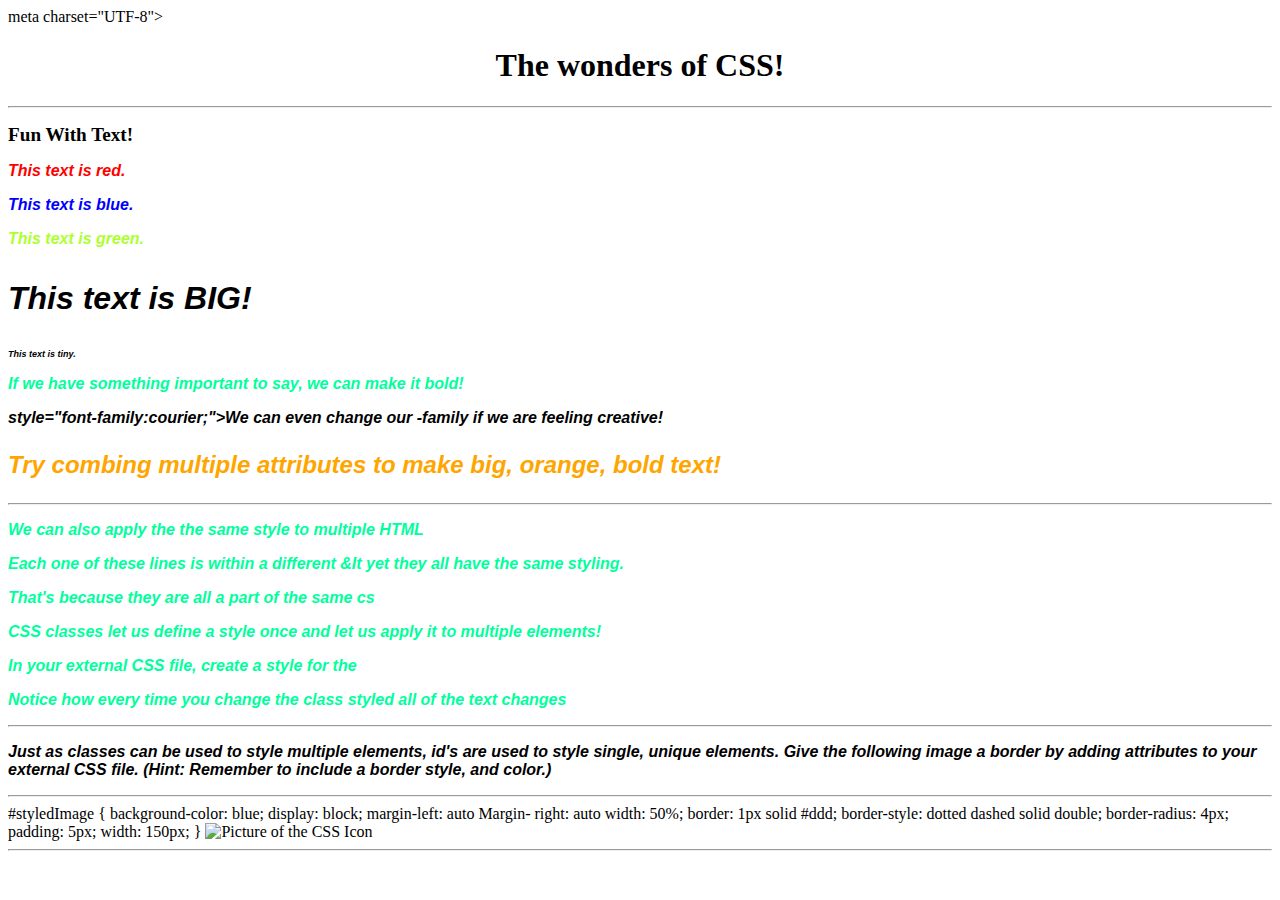
==== CSS-example/index.html @ ef6c0847 "pushing updated files" ====
<!DOCTYPE html>
<html lang="en">
<head>
    meta charset="UTF-8">
    <meta name="viewport" content="width=device-width, initial-scale=1.0">
    <title>CSS Practice</title>
    <link rel="stylesheet"  type="text/css" href="style.css"/> 
    
    </head>
    <body>
        

    <h1><center>The wonders of CSS!</center></h1>
    <hr>
    <h2 style="font-size: larger; color: black; font: 300;"><b>Fun With Text!</b></h2>
    <p style="color: red;">This text is red.</p>
    <p style="color: blue;">This text is blue.</p>
    <p style="color: greenyellow;">This text is green.</p>
    <p style="font-size: xx-large; color: black;">This text is BIG!</p>
    <p style="font-size: xx-small; color: black;">This text is tiny.</p>
    <p  id="centered- ~text This text is centered~>center>This text is centered/center>/p>
    <p style="color: black;"> <b>If we have something important to say, we can make it bold!</b></p>
    <p style="color: black;"> style="font-family:courier;">We can even change our -family if we are feeling creative!</p>
    <p style="font-size: x-large; color: orange;"><b>Try combing multiple attributes to make big, orange, bold text!</b></p>
        <hr>
     
     <style>
        body{background-color: white;
        }
    p, styledFont { 
        color: #00ff9d;
        font-family:Arial, Helvetica, sans-serif;
        font-style: italic;
        display: block;
        font-weight: bolder;
        margin-block-start: 1em;
        margin-block-end: 1em;
        margin-inline-start: 0px;
        margin-inline-end: 0px;
         font-size: medium
         }
        </style>
        </head>
        <body>
            
        </body>
        <p class="styledFont">We can also apply the the same style to multiple HTML</p>
<p class="styledFont">Each one of these lines is within a different &It yet they all have the same styling.</p>
<p class= "styledFont">That's because they are all a part of the same cs</p>
<p class="styledFont">CSS classes let us define a style once and let us apply it to multiple elements!</p>
<p class="styledFont">In your external CSS file, create a style for the
<p class="styledFont">Notice how every time you change the class styled
     all of the text changes</p>
<hr>
<p style="color: black;">Just as classes can be used to style multiple elements, id's are used to 
    style single, unique elements. Give the following image a border by adding
    attributes to your external CSS file. (Hint: Remember to include a border 
    style, and color.)</p>
    <hr>
    #styledImage {
        background-color: blue;
        display: block;
        margin-left: auto
        Margin- right: auto
        width: 50%;
        border: 1px solid #ddd;
        border-style: dotted dashed solid double;
  border-radius: 4px;
  padding: 5px;
  width: 150px;
    }
<img id="styledImage" alt="Picture of the CSS Icon"
src="https://upload.wikimedia.org/wikipedia/commons/d/d5/CSS3_logo_and_wordmark.svg?">
<hr>
    
</body>
</html>
---- CSS-example/style.css ----
#centered-text {
    text-align: center;
    font-size:2in;
    color: chartreuse;
}
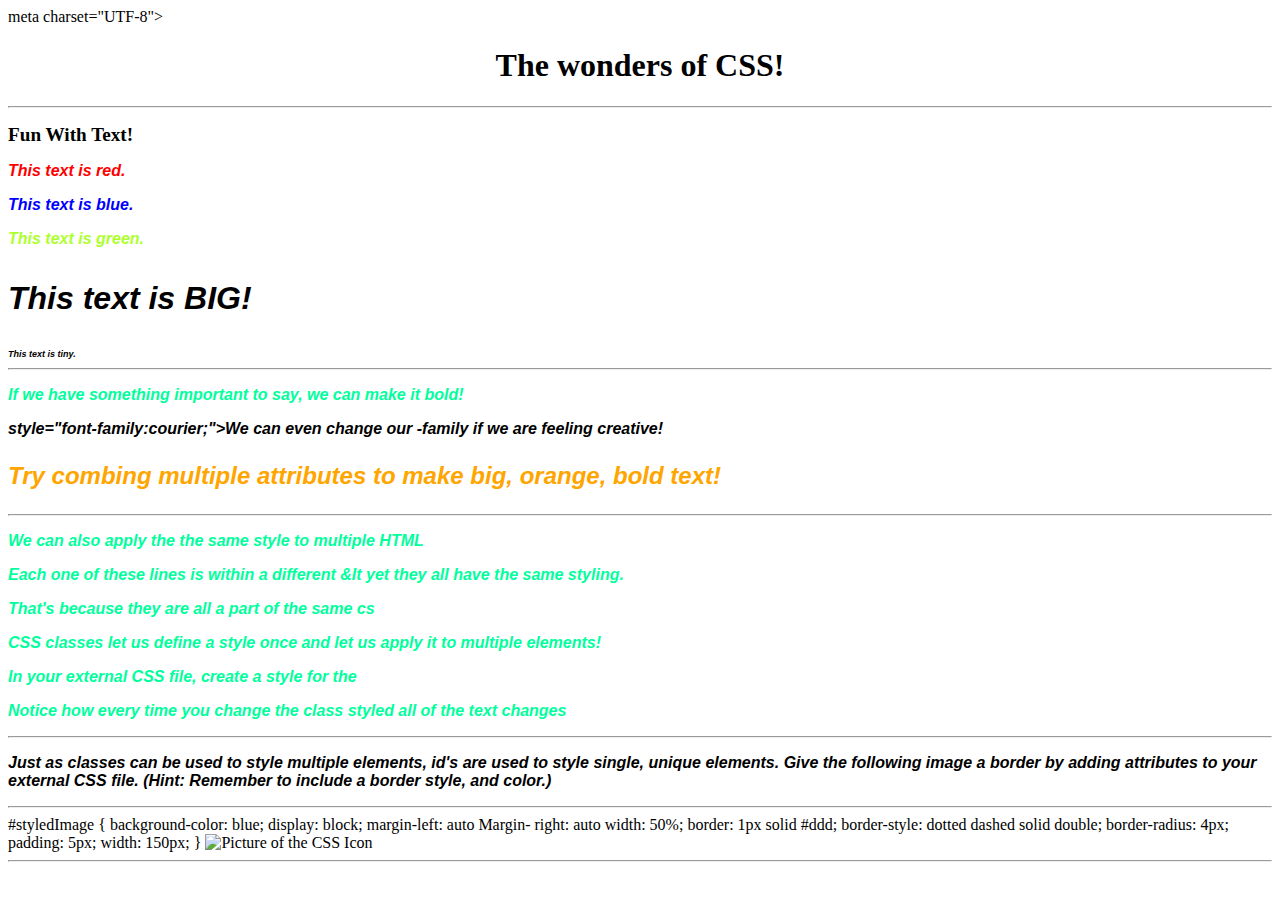
==== commit 38eea56a: "updated index.html" ====
--- a/CSS-example/index.html
+++ b/CSS-example/index.html
@@ -18,6 +18,7 @@
     <p style="color: greenyellow;">This text is green.</p>
     <p style="font-size: xx-large; color: black;">This text is BIG!</p>
     <p style="font-size: xx-small; color: black;">This text is tiny.</p>
+    <hr>
     <p  id="centered- ~text This text is centered~>center>This text is centered/center>/p>
     <p style="color: black;"> <b>If we have something important to say, we can make it bold!</b></p>
     <p style="color: black;"> style="font-family:courier;">We can even change our -family if we are feeling creative!</p>
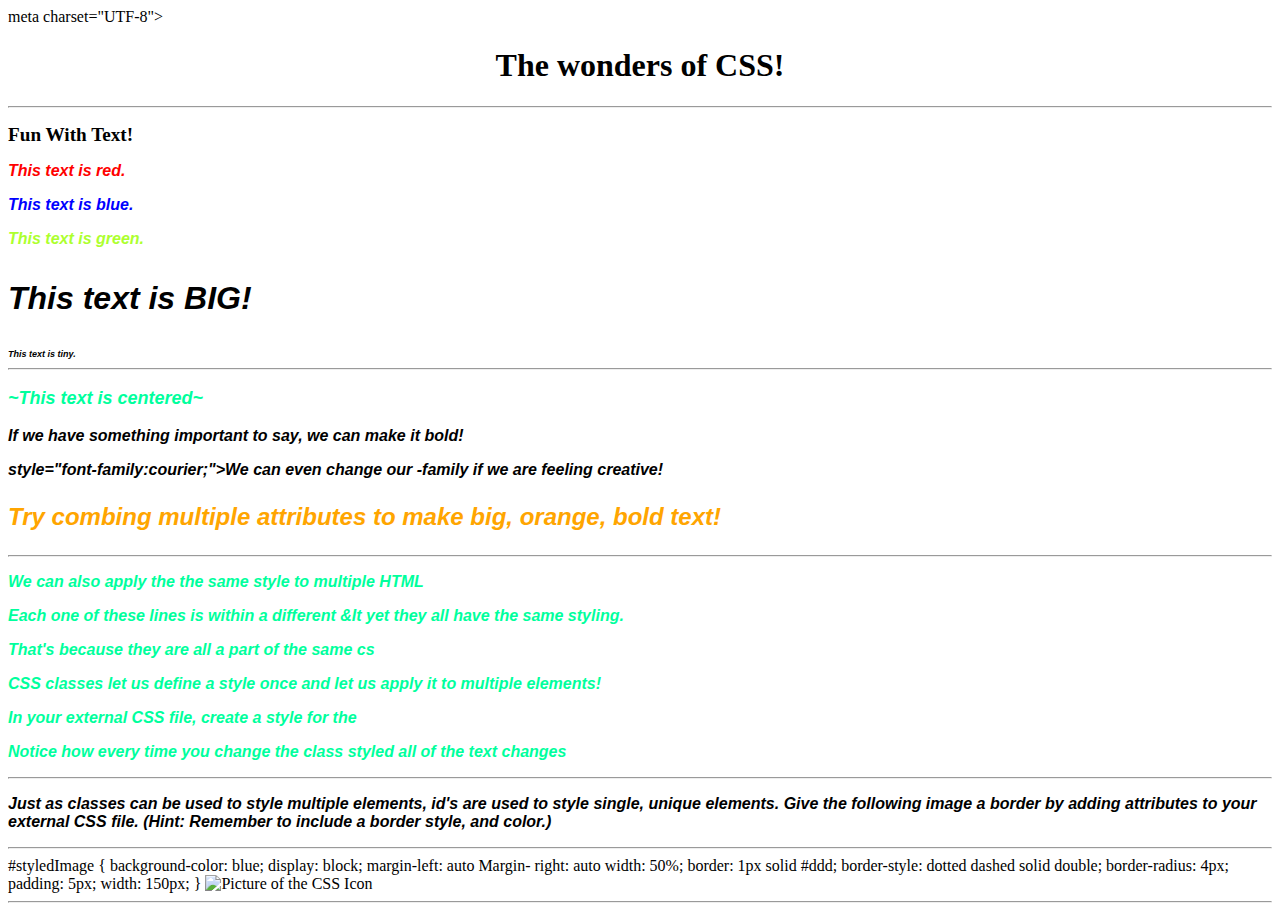
==== commit f597138d: "I updated index.htm. Add biography HTML page" ====
--- a/CSS-example/index.html
+++ b/CSS-example/index.html
@@ -4,7 +4,7 @@
     meta charset="UTF-8">
     <meta name="viewport" content="width=device-width, initial-scale=1.0">
     <title>CSS Practice</title>
-    <link rel="stylesheet"  type="text/css" href="style.css"/> 
+    <link rel="stylesheet" href="style.css"> 
     
     </head>
     <body>
@@ -19,7 +19,7 @@
     <p style="font-size: xx-large; color: black;">This text is BIG!</p>
     <p style="font-size: xx-small; color: black;">This text is tiny.</p>
     <hr>
-    <p  id="centered- ~text This text is centered~>center>This text is centered/center>/p>
+    <div id="centered-text"><p style="font-size: large;">~This text is centered~</p></div>
     <p style="color: black;"> <b>If we have something important to say, we can make it bold!</b></p>
     <p style="color: black;"> style="font-family:courier;">We can even change our -family if we are feeling creative!</p>
     <p style="font-size: x-large; color: orange;"><b>Try combing multiple attributes to make big, orange, bold text!</b></p>
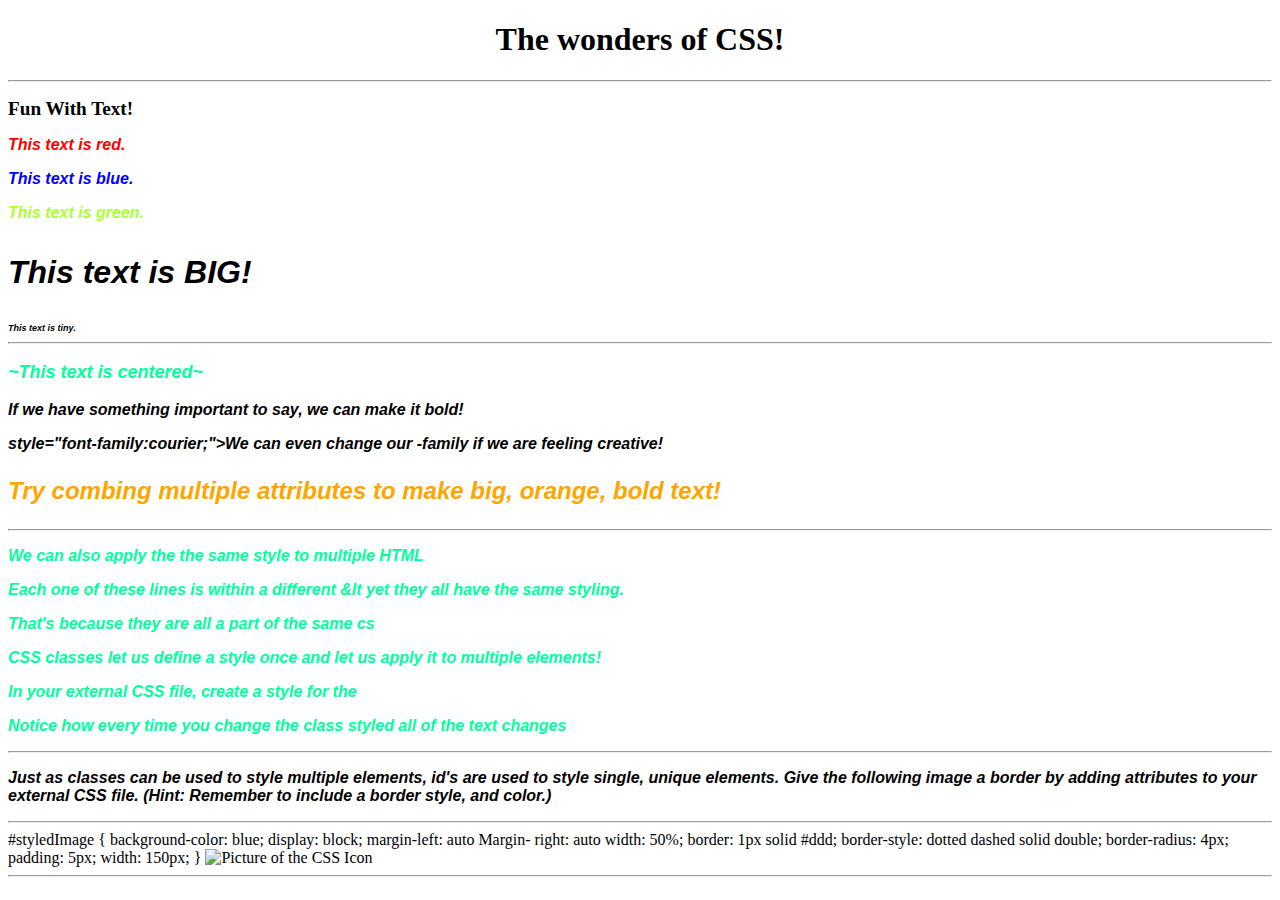
==== commit 0051d415: "I updated index.htm, css -example, style.css, added images, background image and overall updated bio" ====
--- a/CSS-example/index.html
+++ b/CSS-example/index.html
@@ -1,7 +1,6 @@
 <!DOCTYPE html>
 <html lang="en">
 <head>
-    meta charset="UTF-8">
     <meta name="viewport" content="width=device-width, initial-scale=1.0">
     <title>CSS Practice</title>
     <link rel="stylesheet" href="style.css"> 
